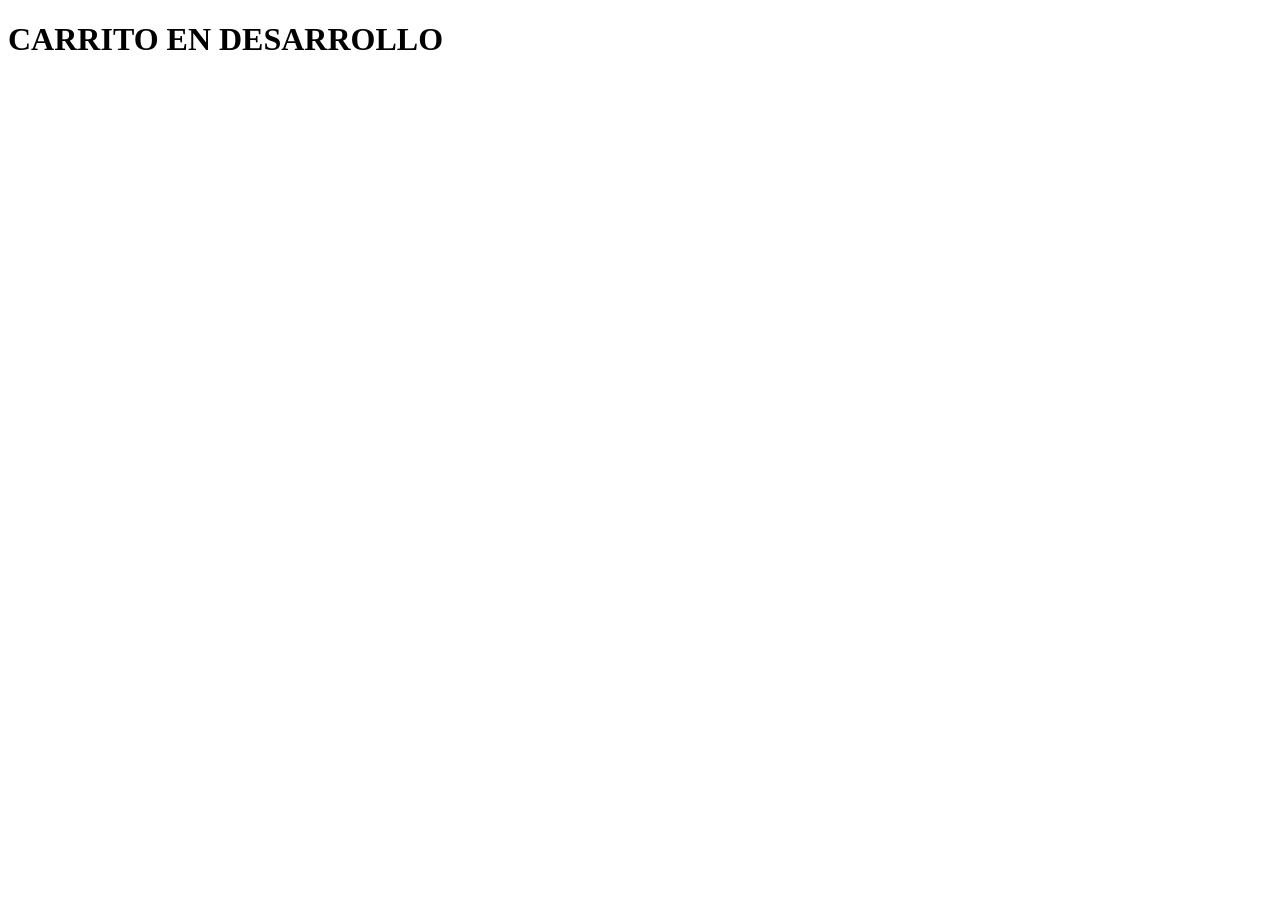
==== carrito.html @ 28bf5447 "nueva interfaz para el carrito" ====
<!DOCTYPE html>
<html lang="en">
<head>
    <meta charset="UTF-8">
    <meta name="viewport" content="width=device-width, initial-scale=1.0">
    <title>Document</title>
</head>
<body>
    <h1>CARRITO EN DESARROLLO</h1>
</body>
</html>
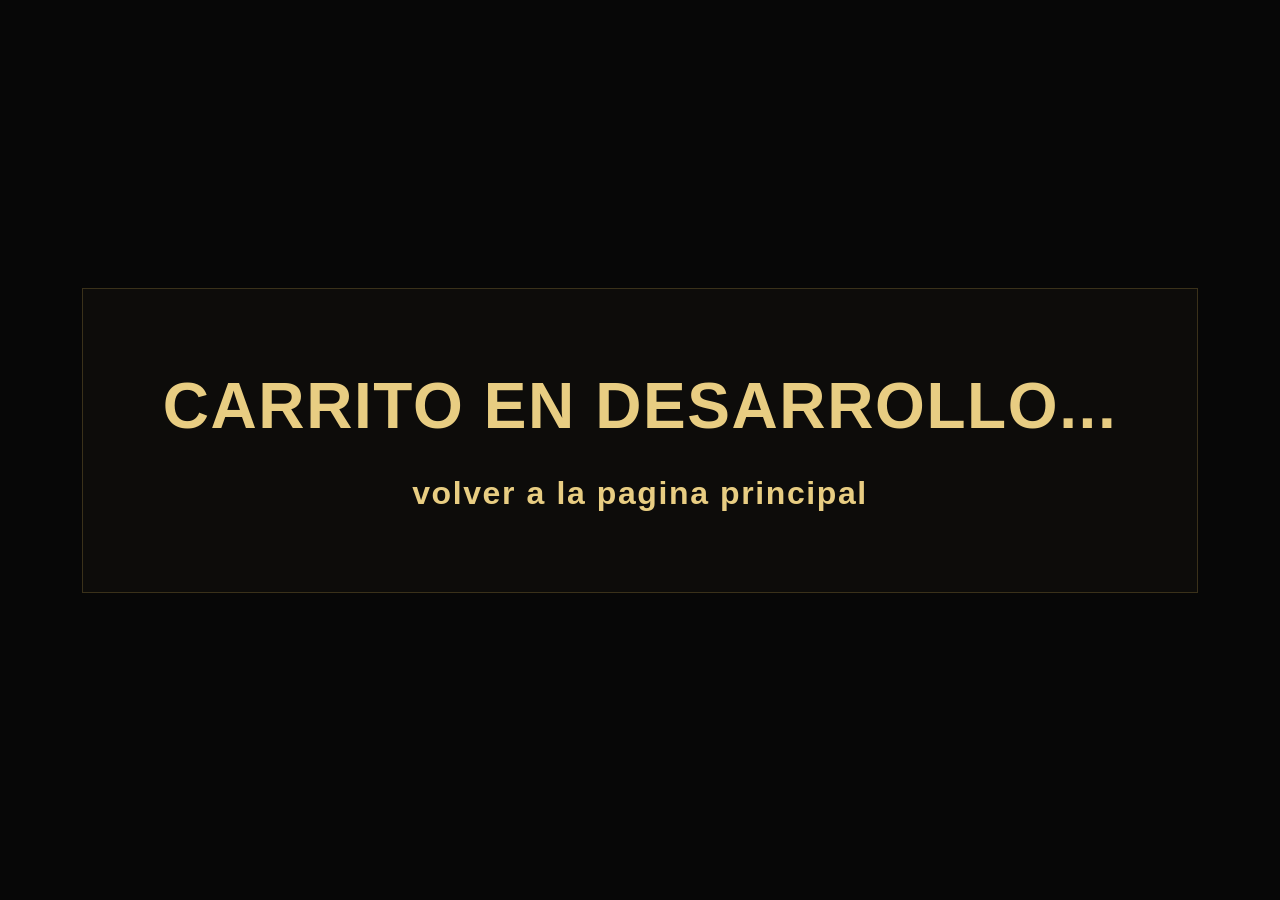
==== commit 8f8e562f: "interfaz carrito agregada" ====
--- a/carrito.html
+++ b/carrito.html
@@ -3,9 +3,13 @@
 <head>
     <meta charset="UTF-8">
     <meta name="viewport" content="width=device-width, initial-scale=1.0">
+    <link rel="stylesheet" href="css/carritostyle.css">
     <title>Document</title>
 </head>
 <body>
-    <h1>CARRITO EN DESARROLLO</h1>
+    <h1>CARRITO EN DESARROLLO...
+         <a href="home.html">volver a la pagina principal</a>
+    </h1>
+   
 </body>
 </html>
--- a/css/carritostyle.css
+++ b/css/carritostyle.css
@@ -0,0 +1,49 @@
+:root {
+    --bg-primary: #070707;
+    --bg-card: #0d0c0a;
+    --gold: #c9a227;
+    --gold-light: #e8cd82;
+    --gold-deep: #8a6a1e;
+    --gold-border: #3a311a;
+    --text-primary: #f2ecdd;
+    --text-muted: #8c8273;
+    --input-bg: #12100d;
+}
+
+*{
+    padding: 0;
+    margin: 0;
+    font-family: 'Inter', sans-serif;
+}
+body{
+    background-color: var(--bg-primary);
+    display: flex;
+    flex-direction: column;
+    justify-content: center;
+    align-items: center;
+    text-align: center;
+    color: var(--gold-light);
+
+}
+body h1{
+    margin-top: 18rem;
+    background-color: var(--bg-card);
+    border: 0.1rem solid var(--gold-border);
+    padding: 5rem;
+    font-size: 4rem;
+    letter-spacing: 0.1rem;
+    display: flex;
+    flex-direction: column;
+}
+body a{
+    text-decoration: none;
+    font-size: 2rem;
+    margin-top: 2rem;
+    color: var(--gold-light);
+    
+}
+
+body a:hover{
+    color: var(--gold);
+}
+
